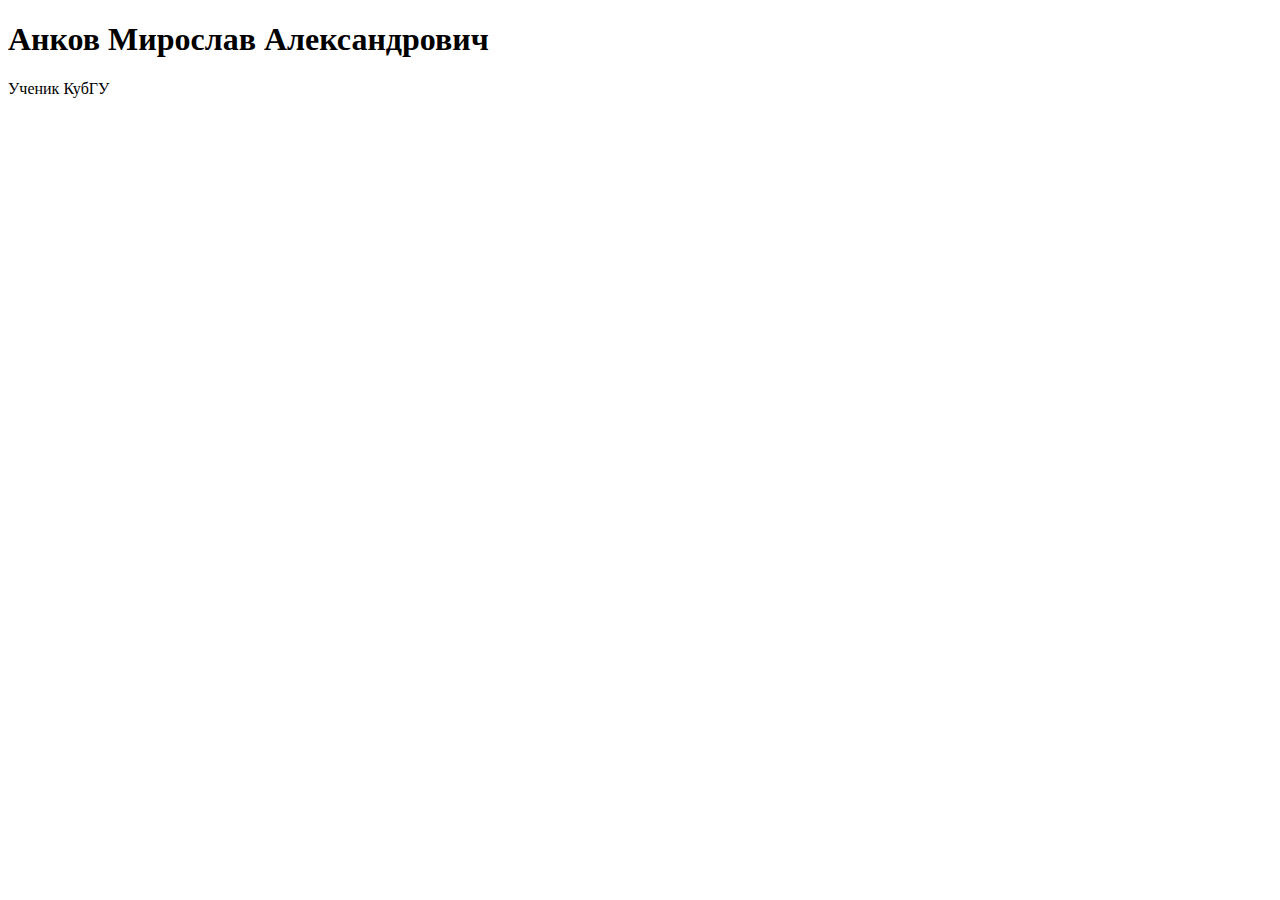
==== about/about.html @ 1208168e "upload web-work-3" ====
<!DOCTYPE html>
<html lang="en">
<head>
    <meta charset="UTF-8">
    <meta name="viewport" content="width=device-width, initial-scale=1.0">
    <title>Document</title>
</head>
<body>
    <h1>Анков Мирослав Александрович</h1>
    <p>Ученик КубГУ</p>
</body>
</html>
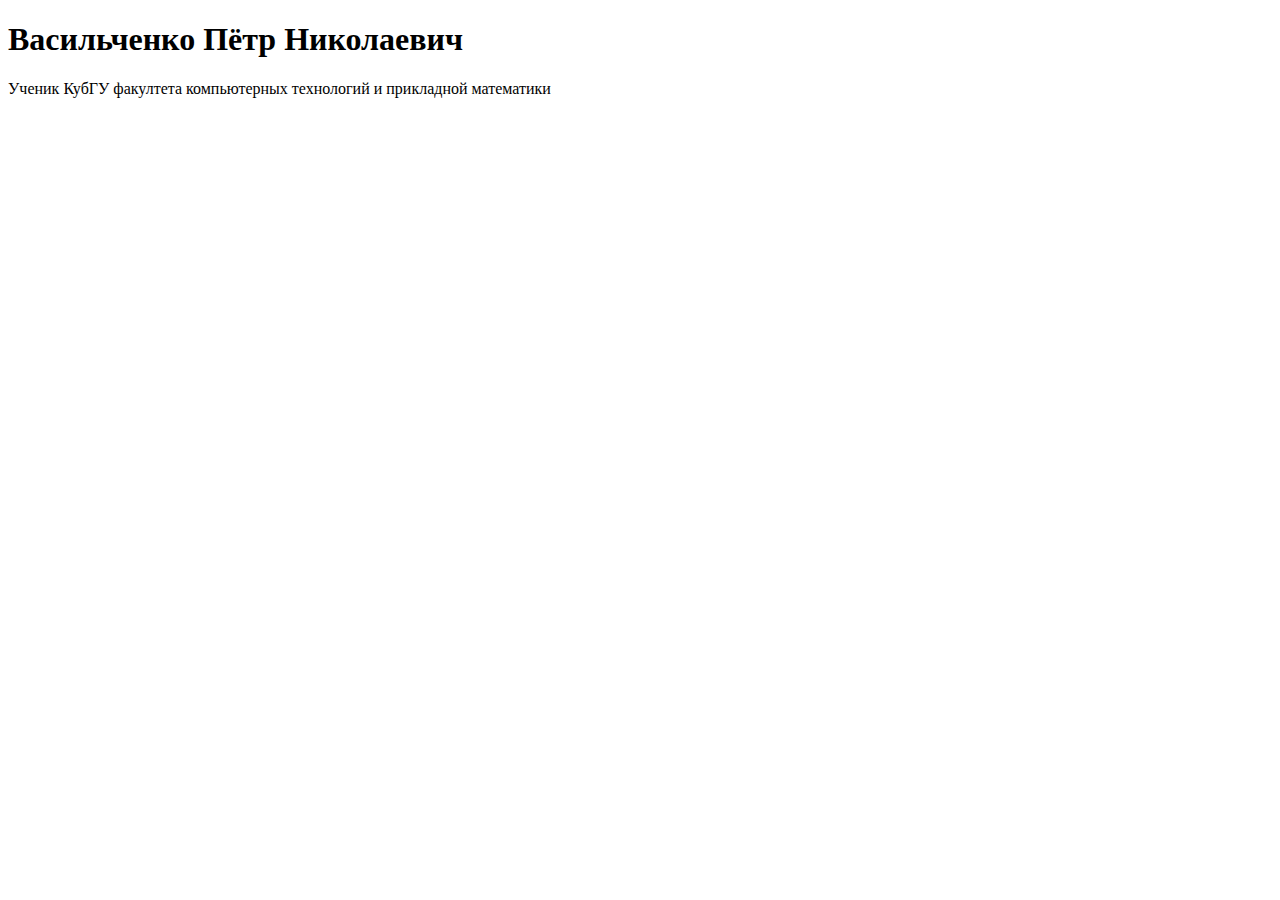
==== commit 551552d6: "deploy about.html" ====
--- a/about/about.html
+++ b/about/about.html
@@ -6,7 +6,7 @@
     <title>Document</title>
 </head>
 <body>
-    <h1>Анков Мирослав Александрович</h1>
-    <p>Ученик КубГУ</p>
+    <h1>Васильченко Пётр Николаевич</h1>
+    <p>Ученик КубГУ факултета компьютерных технологий и прикладной математики</p>
 </body>
 </html>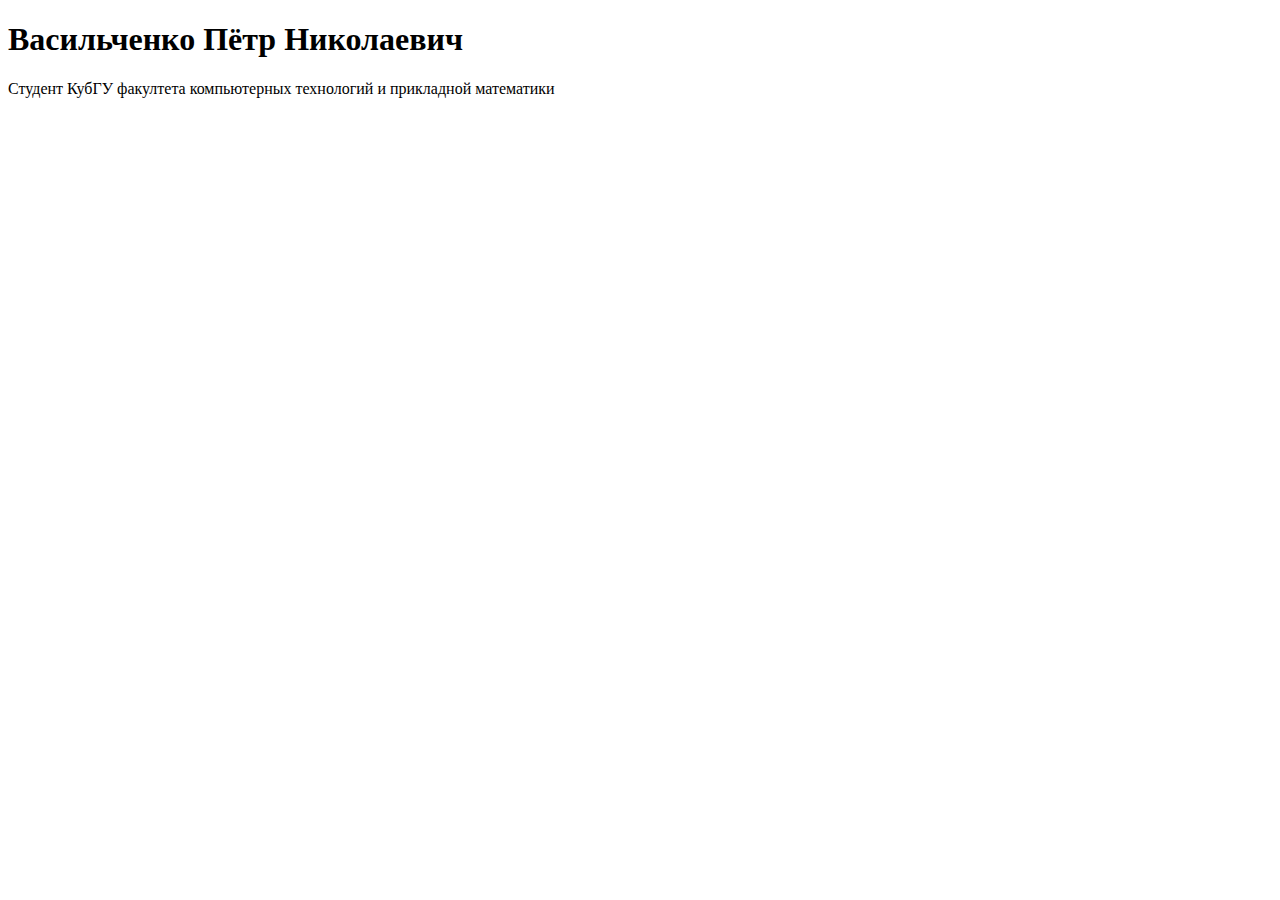
==== commit 545d876f: "new deploy" ====
--- a/about/about.html
+++ b/about/about.html
@@ -1,5 +1,5 @@
 <!DOCTYPE html>
-<html lang="en">
+<html lang="ru">
 <head>
     <meta charset="UTF-8">
     <meta name="viewport" content="width=device-width, initial-scale=1.0">
@@ -7,6 +7,6 @@
 </head>
 <body>
     <h1>Васильченко Пётр Николаевич</h1>
-    <p>Ученик КубГУ факултета компьютерных технологий и прикладной математики</p>
+    <p>Студент КубГУ факултета компьютерных технологий и прикладной математики</p>
 </body>
 </html>